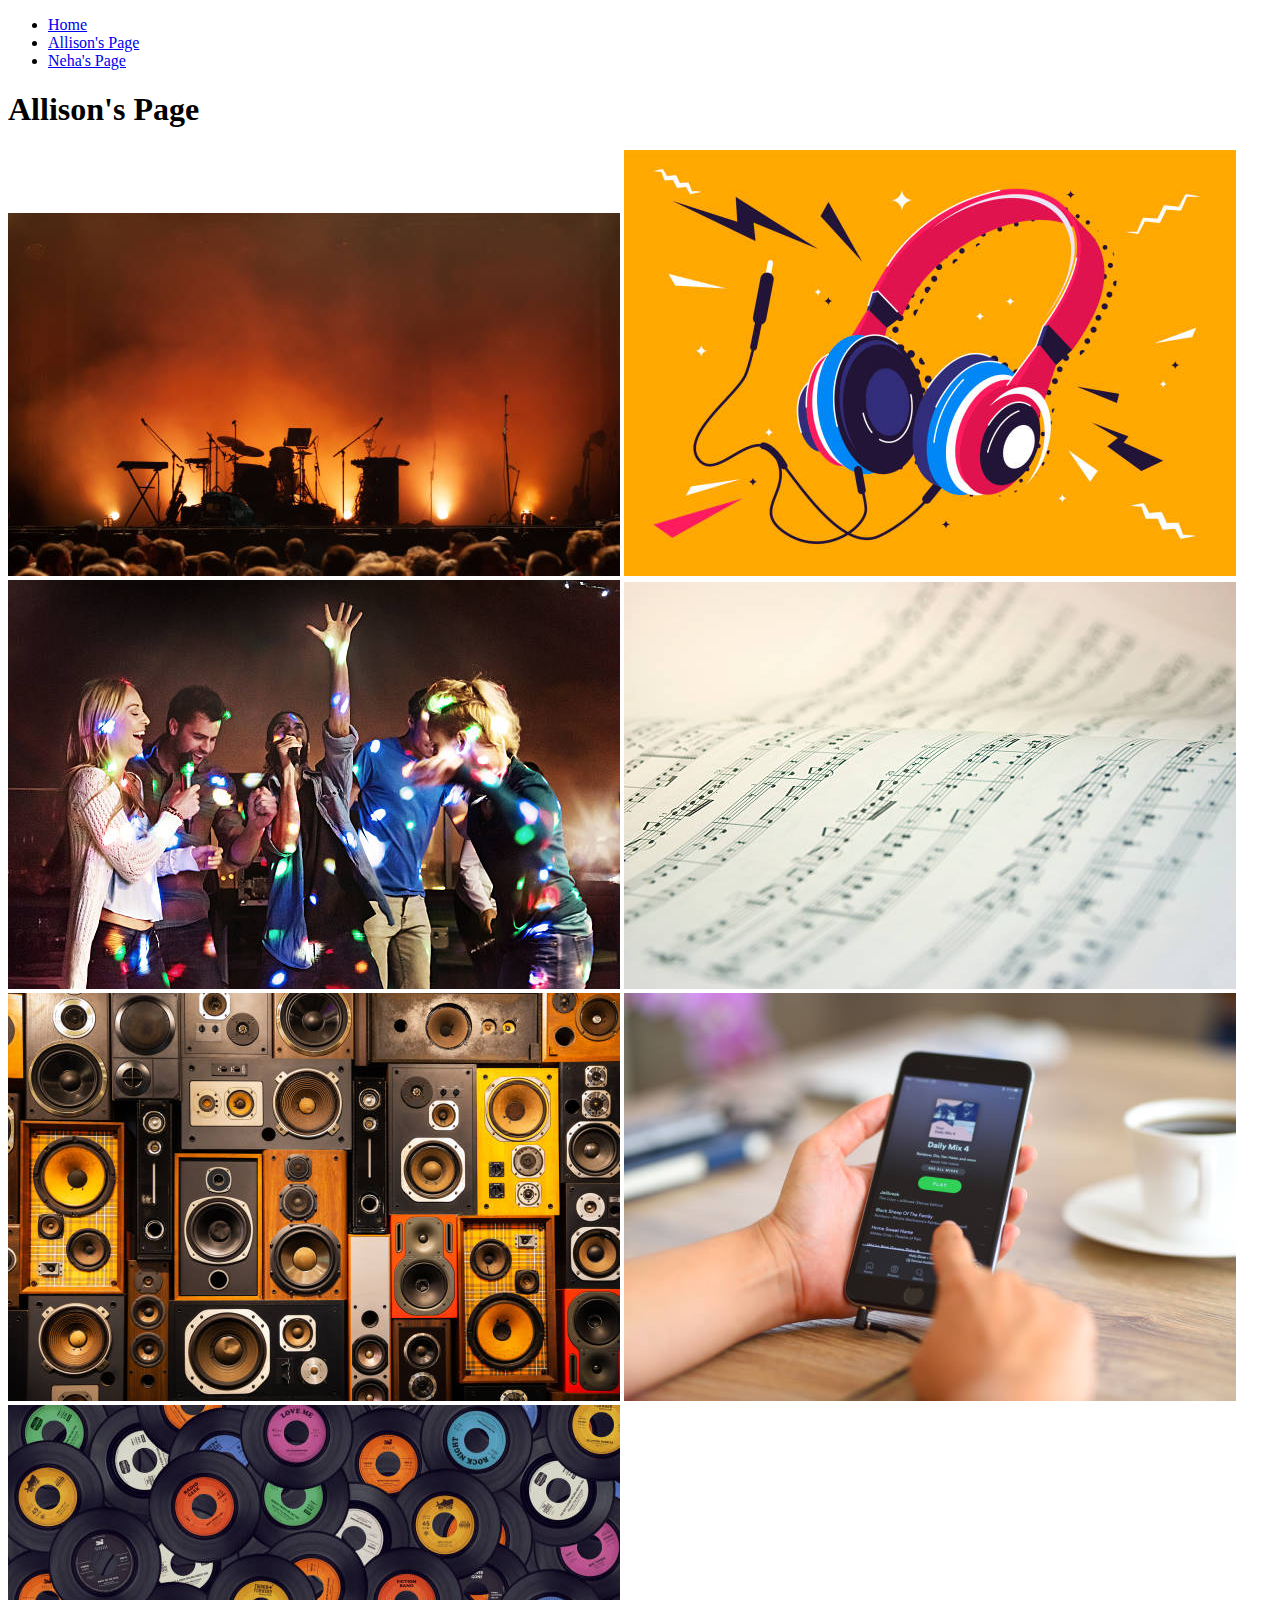
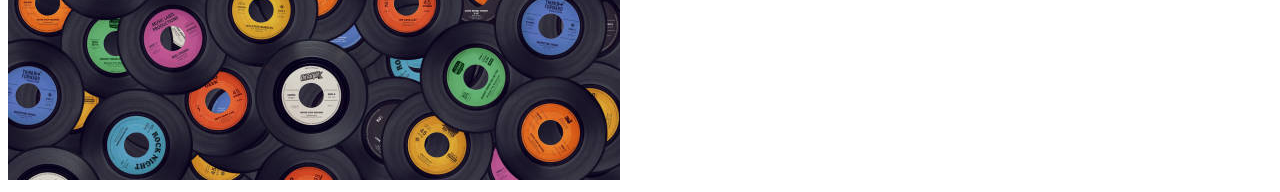
==== allison.html @ 450f5a62 "Add files via upload" ====
<!DOCTYPE html>
<html lang="en">
<head>
    <meta charset="UTF-8">
    <meta http-equiv="X-UA-Compatible" content="IE=edge">
    <meta name="viewport" content="width=device-width, initial-scale=1.0">
    <title>Document</title>
</head>
<body>
    <header>
        <nav>
            <ul>
                <li><a href = "index.html">Home</a></li>
                <li><a href = "allison.html">Allison's Page</a></li>
                <li><a href = "neha.html">Neha's Page</a></li>
            </ul>
        </nav>
        <h1>Allison's Page</h1>

    </header>

    <main>
        <img src = "imgs/band.jpg" alt = "Band">
        <img src = "imgs/headphones.jpg" alt = "Headphones">
        <img src = "imgs/karaoke.jpg" alt = "Karaoke">
        <img src = "imgs/sheetmusic.jpg" alt = "Sheet Music">
        <img src = "imgs/speaker.jpg" alt = "Speaker">
        <img src = "imgs/spotify.jpg" alt = "Music Application">
        <img src = "imgs/vinyl.jpg" alt = "Vinyl">

    </main>
</body>
</html>
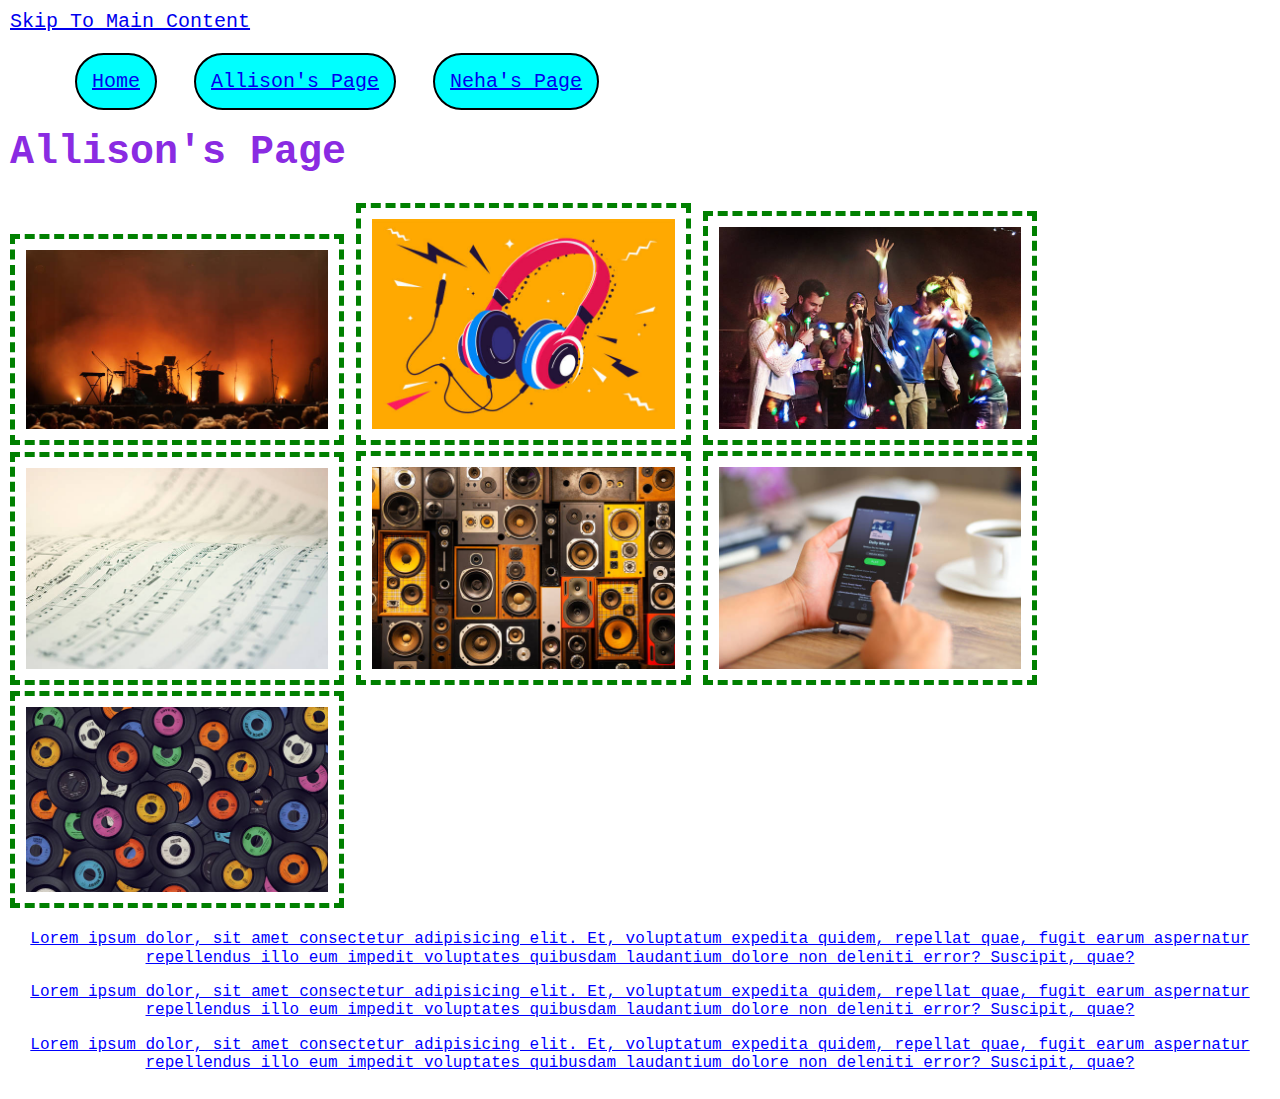
==== commit 8f9c0b18: "Add files via upload" ====
--- a/allison.html
+++ b/allison.html
@@ -4,9 +4,12 @@
     <meta charset="UTF-8">
     <meta http-equiv="X-UA-Compatible" content="IE=edge">
     <meta name="viewport" content="width=device-width, initial-scale=1.0">
+    <link rel="stylesheet" href="css/style.css">
+    <link rel="stylesheet" href="css/allison.css">
     <title>Document</title>
 </head>
 <body>
+    <a href="#main">Skip To Main Content</a>
     <header>
         <nav>
             <ul>
@@ -27,7 +30,15 @@
         <img src = "imgs/speaker.jpg" alt = "Speaker">
         <img src = "imgs/spotify.jpg" alt = "Music Application">
         <img src = "imgs/vinyl.jpg" alt = "Vinyl">
+        
 
+        <p> Lorem ipsum dolor, sit amet consectetur adipisicing elit. Et, voluptatum expedita quidem, repellat quae, fugit earum aspernatur repellendus illo eum impedit voluptates quibusdam laudantium dolore non deleniti error? Suscipit, quae?</p>
+
+        <p> Lorem ipsum dolor, sit amet consectetur adipisicing elit. Et, voluptatum expedita quidem, repellat quae, fugit earum aspernatur repellendus illo eum impedit voluptates quibusdam laudantium dolore non deleniti error? Suscipit, quae?</p>
+
+        <p> Lorem ipsum dolor, sit amet consectetur adipisicing elit. Et, voluptatum expedita quidem, repellat quae, fugit earum aspernatur repellendus illo eum impedit voluptates quibusdam laudantium dolore non deleniti error? Suscipit, quae?</p>
+
+        
     </main>
 </body>
 </html>--- a/css/style.css
+++ b/css/style.css
@@ -0,0 +1,21 @@
+body {
+    font-family: Courier, "Times New Roman", Impact; 
+    /* The first, second, third choice of font depending on what font the user computer can load, if all 3 doesnt work, default browser font loads */
+    /* Times New Roman in quotes because multi word */
+    line-height: 2;
+    color:blueviolet;
+    background-color: white;
+    font-size: 20px;
+
+}
+
+img {
+    border: 5px solid green
+    /* You must ALWAYS have border type (solid, dotted, etc) */
+}
+
+li {
+    border: solid 2px lightcoral;
+    /* Covers the whole page, so must use display values to change it (inline, block, inline-block, none)*/
+    display: inline;
+}--- a/css/allison.css
+++ b/css/allison.css
@@ -0,0 +1,37 @@
+body{
+    margin:5px;
+    padding:5px;
+    line-height:1.15;
+ }
+  
+ h1,h2, h3{
+    font-weight: bold;
+    margin-top:15px;
+  
+ }
+ ul li{
+    margin-left: 25px;
+    list-style-type: upper-roman;
+ }
+ 
+ nav li {
+    border: 2px solid black;
+    border-radius: 50px;
+    display: inline-block;
+    padding: 15px;
+    background-color: aqua;
+ }
+
+ main img {
+    border: 5px dashed green;
+    padding: 11px;
+    width: 24%;
+    margin: none;
+ }
+
+ p {
+    font-size: medium;
+    text-align: center;
+    text-decoration-line: underline;
+    color: blue;
+ }
